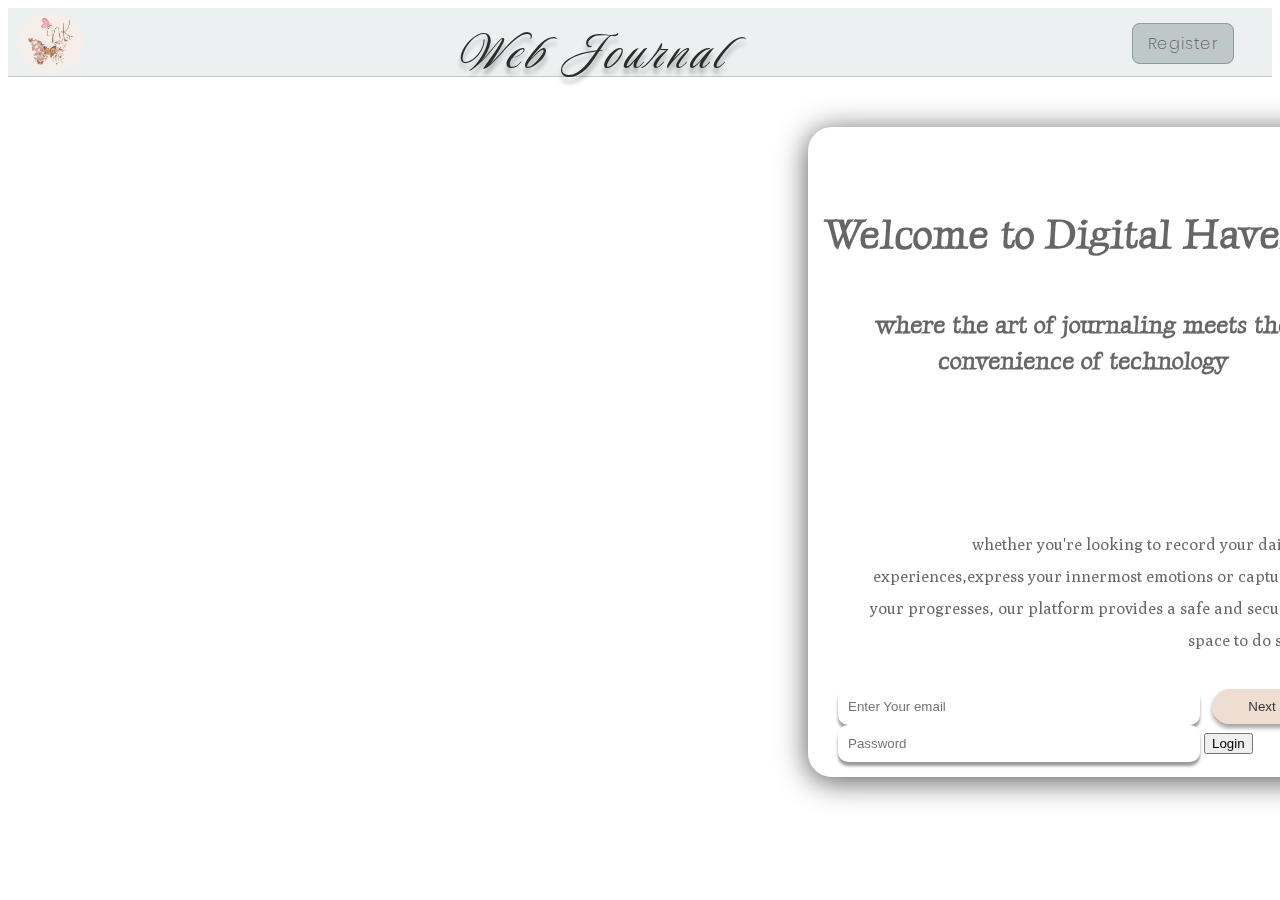
==== mainpage/index.html @ 2b7f46d8 "overlapping" ====
<!DOCTYPE html>
<html lang="en">

<head>
    <meta charset="UTF-8">
    <meta http-equiv="X-UA-Compatible" content="IE=edge">
    <meta name="viewport" content="width=device-width, initial-scale=1.0">
    <link rel="stylesheet" href="./style.css">
    <link href="https://fonts.googleapis.com/css2?family=Luxurious+Script&family=Poppins&display=swap" rel="stylesheet">
    <link rel="preconnect" href="https://fonts.googleapis.com">
<link rel="preconnect" href="https://fonts.gstatic.com" crossorigin>
<link href="https://fonts.googleapis.com/css2?family=Luxurious+Roman&family=Poly:ital@1&display=swap" rel="stylesheet">
    <title>Main Page</title>
</head>

<body>

    <header>
        <div class="L-block">
            <div>
                <a href="#" title="logo">
                    <img src="./logo.JPG" alt="logo" class="logo-block">
                </a>
            </div>

            <div class="title-block">
                <p>Web Journal</p>
            </div>

            <div class="button-block">
                <a href="" class="btn">Register</a>
            </div>
        </div>
    </header>
    <div id="H-block">
        <div class="background-image"></div>
        <div class="log-block">
            <div class="title">
                <h2>Welcome to Digital Haven,</h2>
                <h3>where the art of journaling meets the convenience of technology</h3>
                <p>whether you're looking to record your daily experiences,express your innermost emotions or capture your progresses, our platform provides a safe and secure space to do so.</p>
            </div>
<!-- <form>
                <div class="J-block"> c
                   <label for="journalname"> <input type="text" class="journalname" id="journalname" placeholder="Enter your journal name" required/></label>
                    <button name="nextBtn">Next</button>
                </div>
                <div id="password">
                  <label for="password"> Journal password <input type="password" name="password" placeholder="password" required/></label>
                    <a href="" class="btn2" >Login</a>
                </div>

            </form>-->
            <form action="">
                <div class="form-field">
                    <label for="email"><input type="text" name="email" placeholder="Enter Your email"/></label>
                    <button name="nextBtn" class="form-btn">Next</button>
                </div>
                <div class="form-field">
                    <label for="password"><input type="text" id="password" name="password" placeholder="Password"/></label>
                 <button name="loginBtn">Login</button> 
                <!-- <a href="" name="loginBtn" class="form-btn">Login</a> -->
                </div>
            </form>
        </div>
    </div>
    
    <script>
        const form = document.forms[0];
        const loginBtn= document.querySelector("form a");
        loginBtn.style.display = "none";

        form.addEventListener("submit", function(event){
            event.preventDefault();
        });

        const password = document.forms[0].password;
        password.parentNode.style.display = "none";
        const nextBtn = document.forms[0].nextBtn;

        nextBtn.addEventListener("click", function(){
            password.parentNode.style.display ="block";
            loginBtn.style.display = "block";
            nextBtn.style.display = "none";
            document.forms[0].email.parentNode.style.display = "none";
        });
    </script>

</body>
---- mainpage/style.css ----
/*.L-block{
    box-sizing: border-box;
    position: absolute;
    width: 1440px;
    height: 73px;
    left: 0px;
    right: 0px;

}*/
/*body{
    background-image:url('G:\Project\bg pic (1).jpg') ;
    background-size: contain;
    background-repeat: no-repeat;
    width: 200px;
    height: 200px;


}*/
.logo-block {
    width: 65px;
    height: 60px;
    border-radius: 50%;
    margin-top: 5px;
    margin-left: 10px;

}

.L-block {
    display: flex;
    /* justify-content: flex;*/
    background: rgb(237, 240, 240);
    background-blend-mode: lighten;
    height: 68px;
    border-bottom: 1px solid rgb(199, 198, 198);

}


/*.nav-block li {
    list-style-type: none;
    display: inline;
    padding-right: 20px;
    margin-left: 5%;
}

li a {
    text-decoration: none;

}*/

.title {
    font-family: 'Luxurious Roman', cursive;
    padding: 15px;
    line-height: 2;
    opacity: 0.6;
}

.title h2 {
    margin-top: 10%;
    font-size: 2.5rem;
}

.title h3 {
    font-size: 1.5rem;
    text-align: center;
    width: 80%;
    margin: 0 auto;
    line-height: 1.5;
}

.title p {
    font-family: 'Poly', serif;
    margin-top: 150px;
    text-align: right;
    width: 86%;
    margin-left: 25px;
}

.title-block {
    margin-top: -4.5%;
    margin-left: 30%;
}

.title-block p {
    font-family: 'Luxurious Script';
    font-size: 60px;
    font-weight: 400;
    color: rgb(44, 44, 44);
    line-height: 84px;
    display: flex;
    align-items: center;
    text-align: center;
    letter-spacing: 0.08em;
    text-shadow: 0px 6px 4px rgba(0, 0, 0, 0.3);

}

.form-field input{
    margin-left: 30px;
}
form input {
    height: 35px;
    width: 350px;
    padding-left: 10px;
    border: 1px;
    border-radius: 10px;
    box-shadow: 0px 4px 3px rgba(0, 0, 0, 0.403);
}

.form-btn {
    border-radius: 24px;
    height: 35px;
    width: 100px;
    margin-left: 8px;
    border: none;
    background-color: #d6ae9185;
    opacity: 0.8;
    box-shadow: 0px 4px 4px rgba(0, 0, 0, 0.442);
    cursor: pointer;

}

.button-block {
    margin-left: auto;
    margin-right: 3%;
    margin-top: 23px;
}

.btn {

    background: #bac4c4ea;
    padding: 8px 15px;
    border: 1px solid #909b9b;
    border-radius: 8px;
    text-decoration: none;
    font-size: 16px;
    letter-spacing: 0.05em;
    font-weight: 200;
    font-family: 'Poppins';
    color: rgba(50, 49, 49, 0.753);
}

.btn:hover {
    background-color: #4b52529c;
}

#H-block {
    position: relative
}

.background-image {
    background-image: url('./Main\ image.jpg');
    background-position: center;
    background-size: cover;
    background-repeat: no-repeat;
    height: 800px;
    /* mix-blend-mode: multiply; */
    opacity: 0.8;
    filter: blur(2px);


}

.log-block {
    position: absolute;
    margin-left: 250px;
    margin-top: 30px;
    width: 550px;
    height: 650px;
    top: 20px;
    left: 550px;
    backdrop-filter: blur(1px);
    background: rgba(255, 255, 255, 0.174);
    box-shadow: 0px 4px 30px #575454;
    border-radius: 24px;

}
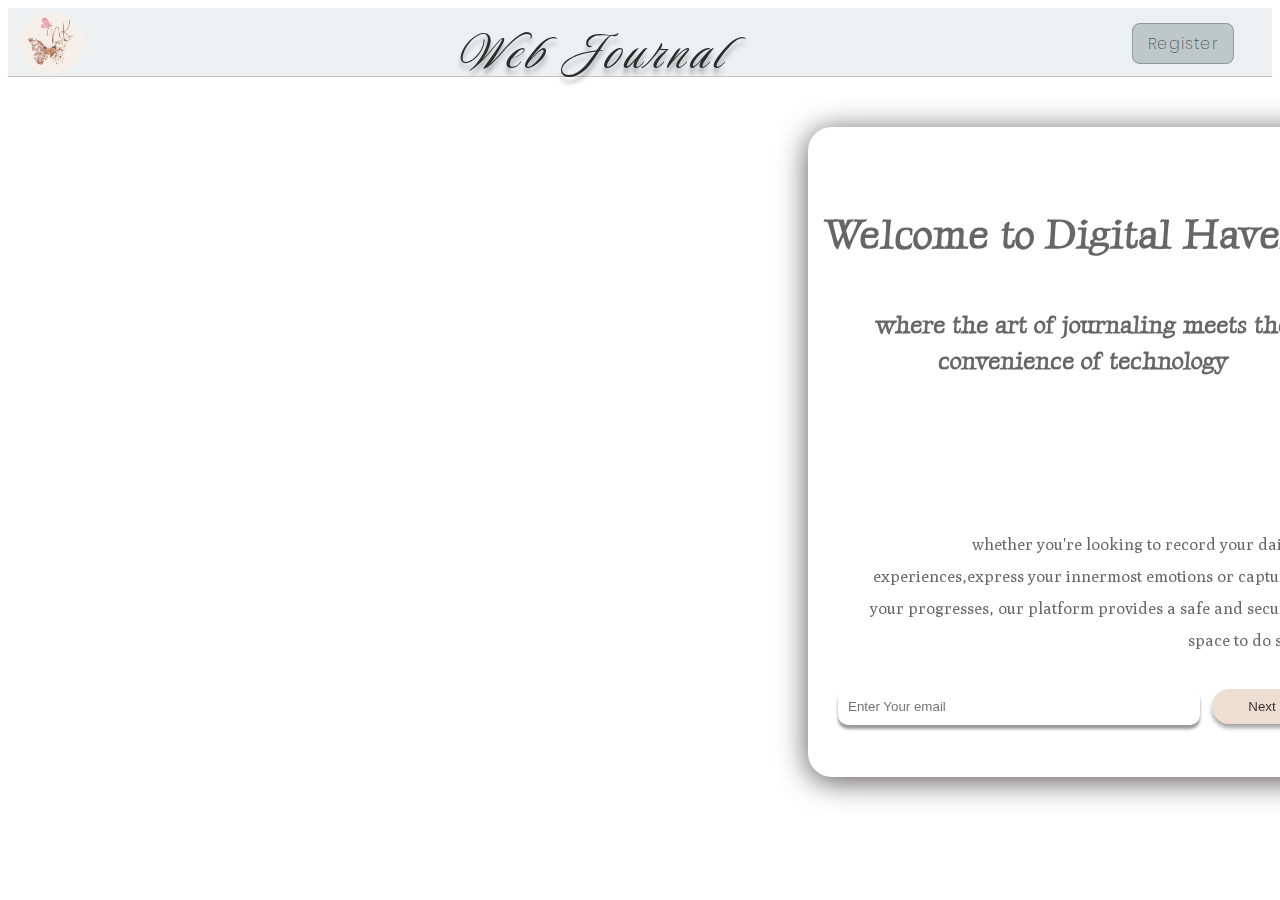
==== commit a80aa982: "path checking" ====
--- a/mainpage/index.html
+++ b/mainpage/index.html
@@ -8,8 +8,9 @@
     <link rel="stylesheet" href="./style.css">
     <link href="https://fonts.googleapis.com/css2?family=Luxurious+Script&family=Poppins&display=swap" rel="stylesheet">
     <link rel="preconnect" href="https://fonts.googleapis.com">
-<link rel="preconnect" href="https://fonts.gstatic.com" crossorigin>
-<link href="https://fonts.googleapis.com/css2?family=Luxurious+Roman&family=Poly:ital@1&display=swap" rel="stylesheet">
+    <link rel="preconnect" href="https://fonts.gstatic.com" crossorigin>
+    <link href="https://fonts.googleapis.com/css2?family=Luxurious+Roman&family=Poly:ital@1&display=swap"
+        rel="stylesheet">
     <title>Main Page</title>
 </head>
 
@@ -28,7 +29,7 @@
             </div>
 
             <div class="button-block">
-                <a href="" class="btn">Register</a>
+                <a href="register/register.php" class="btn">Register</a>
             </div>
         </div>
     </header>
@@ -38,39 +39,30 @@
             <div class="title">
                 <h2>Welcome to Digital Haven,</h2>
                 <h3>where the art of journaling meets the convenience of technology</h3>
-                <p>whether you're looking to record your daily experiences,express your innermost emotions or capture your progresses, our platform provides a safe and secure space to do so.</p>
+                <p>whether you're looking to record your daily experiences,express your innermost emotions or capture
+                    your progresses, our platform provides a safe and secure space to do so.</p>
             </div>
-<!-- <form>
-                <div class="J-block"> c
-                   <label for="journalname"> <input type="text" class="journalname" id="journalname" placeholder="Enter your journal name" required/></label>
-                    <button name="nextBtn">Next</button>
-                </div>
-                <div id="password">
-                  <label for="password"> Journal password <input type="password" name="password" placeholder="password" required/></label>
-                    <a href="" class="btn2" >Login</a>
-                </div>
-
-            </form>-->
             <form action="">
                 <div class="form-field">
-                    <label for="email"><input type="text" name="email" placeholder="Enter Your email"/></label>
+                    <label for="email"><input type="text" name="email" placeholder="Enter Your email" /></label>
                     <button name="nextBtn" class="form-btn">Next</button>
                 </div>
                 <div class="form-field">
-                    <label for="password"><input type="text" id="password" name="password" placeholder="Password"/></label>
-                 <button name="loginBtn">Login</button> 
-                <!-- <a href="" name="loginBtn" class="form-btn">Login</a> -->
+                    <label for="password"><input type="text" id="password" name="password"
+                            placeholder="Password" /></label>
+                    <!-- <button name="loginBtn">Login</button>  -->
+                    <a href="" name="loginBtn" class="loginBtn">Login</a>
                 </div>
             </form>
         </div>
     </div>
-    
+
     <script>
         const form = document.forms[0];
-        const loginBtn= document.querySelector("form a");
+        const loginBtn = document.querySelector("form a");
         loginBtn.style.display = "none";
 
-        form.addEventListener("submit", function(event){
+        form.addEventListener("submit", function (event) {
             event.preventDefault();
         });
 
@@ -78,8 +70,8 @@
         password.parentNode.style.display = "none";
         const nextBtn = document.forms[0].nextBtn;
 
-        nextBtn.addEventListener("click", function(){
-            password.parentNode.style.display ="block";
+        nextBtn.addEventListener("click", function () {
+            password.parentNode.style.display = "block";
             loginBtn.style.display = "block";
             nextBtn.style.display = "none";
             document.forms[0].email.parentNode.style.display = "none";
--- a/mainpage/style.css
+++ b/mainpage/style.css
@@ -176,4 +176,13 @@
 
 }
 
+.form-field a {
+    text-decoration: none;
+    margin-left: 80%;
+    /* box-sizing: border-box; */
+    border: 1px solid burlywood;
+    
+
+}
+
  